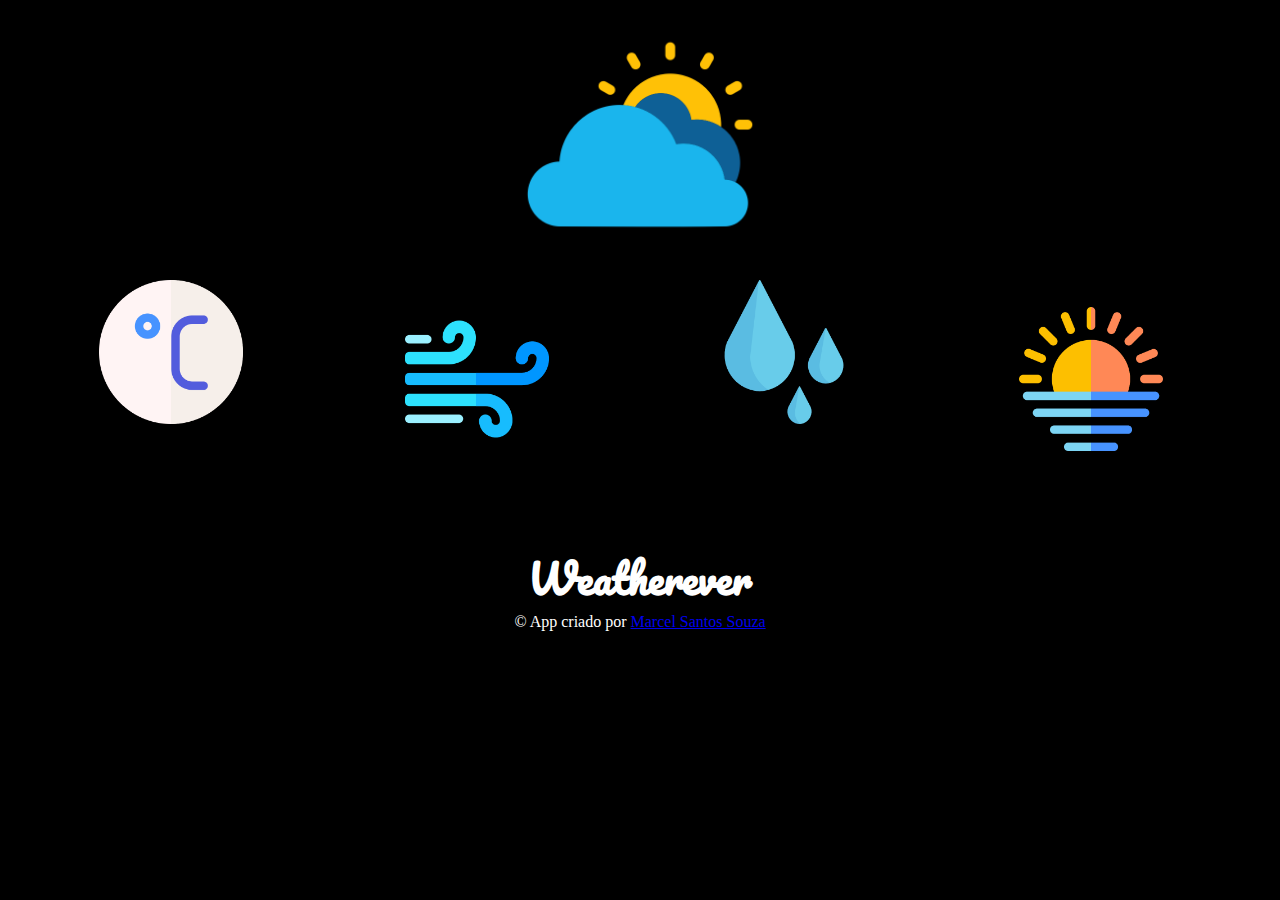
==== materialize/index.html @ 06d6dbb6 "commit" ====
<!DOCTYPE html>
<html>

<head>
	<title>Wheatherever</title>
	<meta name="viewport" content="width=device-width, initial-scale=1">
	<link href="https://fonts.googleapis.com/css2?family=Pacifico&display=swap" rel="stylesheet">
	<link rel="stylesheet" href="https://stackpath.bootstrapcdn.com/bootstrap/4.5.0/css/bootstrap.min.css"
		integrity="sha384-9aIt2nRpC12Uk9gS9baDl411NQApFmC26EwAOH8WgZl5MYYxFfc+NcPb1dKGj7Sk" crossorigin="anonymous">
	<link href="./stylesheet.css" rel="stylesheet">
</head>

<body>
	<div>
		<img src="./main.png" class="imagem_principal" alt="gif nublado">
		<div id="all">
			<h2 id="wind" type="number" class="city"></h2>
		</div>

	</div>


	<div class="data">
		<div class="card" style="width: 18rem;">
			<img src="./termometro.png" class="card-img-top mt-5" alt="...">
			<div class="card-body">
				<h2 id="temperatura" type="number" class="card-text temperatura">°C</h2>
			</div>
		</div>

		<div class="card" style="width: 18rem;">
			<img src="./wind.png" class="card-img-top mt-5" alt="...">
			<div class="card-body">
				<h2 id="wind" type="number" class="card-text wind"></h2>

			</div>
		</div>
		<div class="card" style="width: 18rem;">
			<img src="./water.png" class="card-img-top mt-5" alt="...">
			<div class="card-body ">
				<h2 id="humidity" type="number" class="card-text humidity">%</h2>
			</div>
		</div>
		<div class="card" style="width: 18rem;">
			<img src="./sun.png" class="card-img-top mt-3" alt="...">
			<div class="card-body">
			<div class="sun">
				<h2 id="wind" type="number" class="card-text sunrise"></h2>
				<h2 id="wind" type="number" class="card-text sunset"></h2>
			</div>
			</div>
		</div>


		<div id="all">


			<h2 id="wind" type="number" class="date"></h2>

		</div>
	</div>


	<h1 id="logo">Weatherever</h1>
	<p> &copy App criado por <a href="https://github.com/MarcelSSouza">Marcel Santos Souza</a></p>


	<script src="https://code.jquery.com/jquery-3.5.1.slim.min.js"
		integrity="sha384-DfXdz2htPH0lsSSs5nCTpuj/zy4C+OGpamoFVy38MVBnE+IbbVYUew+OrCXaRkfj"
		crossorigin="anonymous"></script>
	<script src="https://cdn.jsdelivr.net/npm/popper.js@1.16.0/dist/umd/popper.min.js"
		integrity="sha384-Q6E9RHvbIyZFJoft+2mJbHaEWldlvI9IOYy5n3zV9zzTtmI3UksdQRVvoxMfooAo"
		crossorigin="anonymous"></script>
	<script src="https://stackpath.bootstrapcdn.com/bootstrap/4.5.0/js/bootstrap.min.js"
		integrity="sha384-OgVRvuATP1z7JjHLkuOU7Xw704+h835Lr+6QL9UvYjZE3Ipu6Tp75j7Bh/kR0JKI"
		crossorigin="anonymous"></script>
	<script src="./script.js" type="text/javascript"></script>

</body>

</html>
---- materialize/stylesheet.css ----
html,
body,
div,
span,
object,
iframe,
h1,
h2,
h3,
h4,
h5,
h6,
p,
blockquote,
pre,
a,
abbr,
,
cite,
code,
del,
dfn,
em,
img,
ins,
kbd,
q,
s,
samp,
small,
strong,
sub,
sup,
var,
b,
u,
i,
dl,
dt,
dd,
ol,
ul,
li,
fieldset,
form,
label,
legend,
table,
caption,
tbody,
tfoot,
thead,
tr,
th,
td,
article,
aside,
canvas,
details,
embed,
figure,
figcaption,
footer,
header,
nav,
output,
ruby,
section,
summary,
time,
mark,
audio,
video {
  margin: 0;
  padding: 0;
  border: 0;
  font-size: 100%;
  font: inherit;
  vertical-align: baseline;
}

.sun{
  display: flex;
  flex-direction: column;
}



body{
  background-color: black;
}
.description_init {
  color: white;
  margin-top: 30px;
  margin-left: auto;
  margin-right: auto;
  font-family: "Pacifico";
}

h1 {
  font-size: 40px;
  margin-bottom: 0;
  align-content: center;
  text-align: center;
  color: white;
  font-family: "Pacifico";
}
.data{
  display: flex;
  flex-direction: row;
  justify-content: space-evenly;
}
#all {
  display: flex;
  color: white;
  flex-direction: column;
  align-items: center;
}

#all_imagens {
  display: flex;
  color: white;
  justify-content: space-around;
}

@media (max-width: 1010px) {
  .data{
    display: flex;
    flex-direction: column;
    justify-content: space-evenly;
    align-items: center;
  }

}
.card-img-top{
    width: 50%;
}
.card{
  margin-top: 1.5%;
  margin-bottom: 3%;
  display: flex;
  flex-direction: column;
  align-items: center;
  justify-content: center;
}

h2 {
  font-size: 300%;
  float: right;
  margin-top: auto;
  margin-bottom: auto;
}
.imagem_principal {
  width: 20%;
  display: block;
  margin-left: auto;
  margin-right: auto;
}

.temperatura {
  align-content: center;
  text-align: center;
}

p {
  color: white;
  text-align: center;
  margin-top: 0;
}
.cidade {
  margin-top: 0;
}
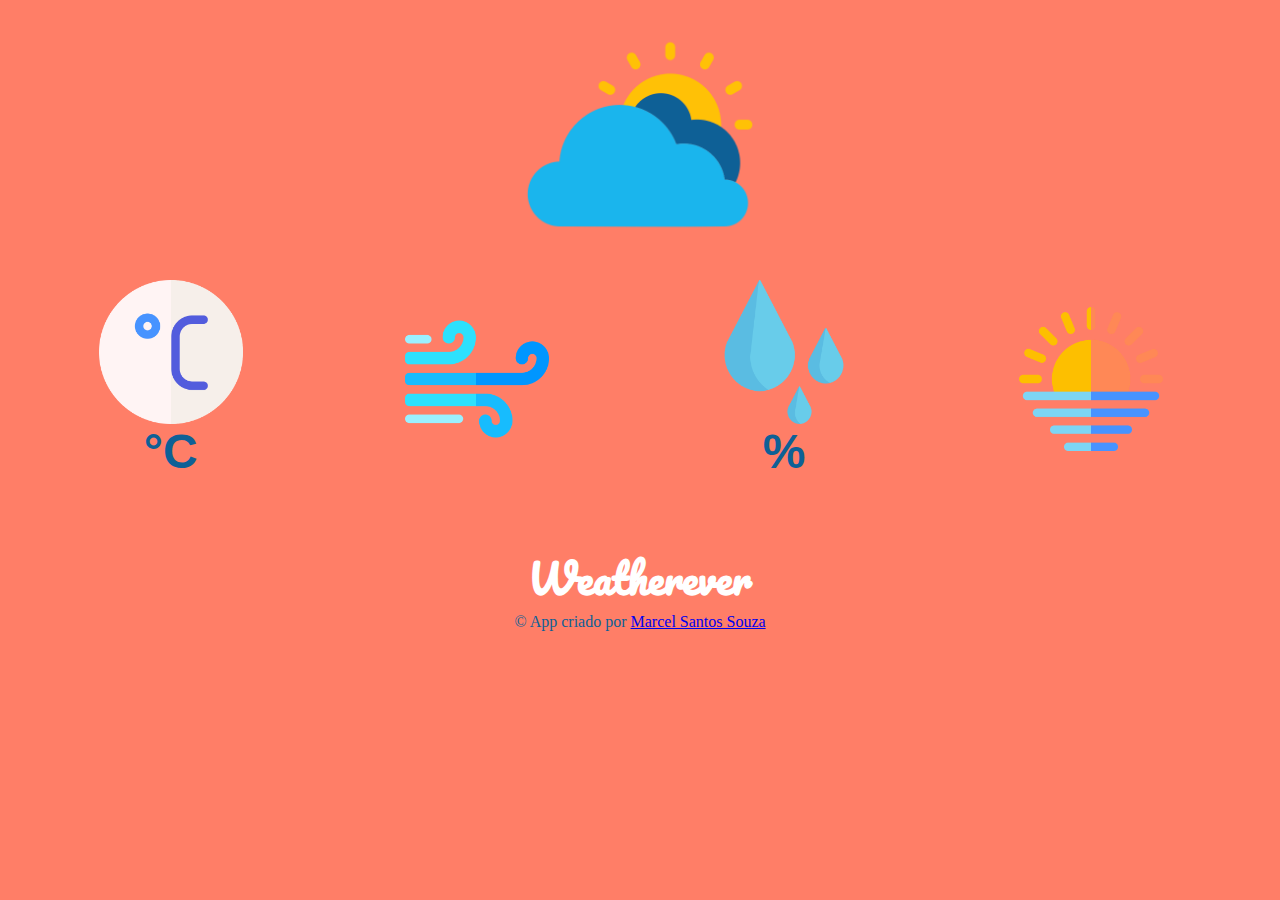
==== commit c025bcb0: "commit" ====
--- a/materialize/index.html
+++ b/materialize/index.html
@@ -14,7 +14,7 @@
 	<div>
 		<img src="./main.png" class="imagem_principal" alt="gif nublado">
 		<div id="all">
-			<h2 id="wind" type="number" class="city"></h2>
+			<h2 id="logo" type="number" class="city"></h2>
 		</div>
 
 	</div>
--- a/materialize/stylesheet.css
+++ b/materialize/stylesheet.css
@@ -87,14 +87,7 @@
 
 
 body{
-  background-color: black;
-}
-.description_init {
-  color: white;
-  margin-top: 30px;
-  margin-left: auto;
-  margin-right: auto;
-  font-family: "Pacifico";
+  background-color: #ff7e67;
 }
 
 h1 {
@@ -102,7 +95,7 @@
   margin-bottom: 0;
   align-content: center;
   text-align: center;
-  color: white;
+  color: #FFF;
   font-family: "Pacifico";
 }
 .data{
@@ -163,10 +156,16 @@
 }
 
 p {
-  color: white;
+  color: #0E6096;
   text-align: center;
   margin-top: 0;
 }
-.cidade {
-  margin-top: 0;
+.city{
+font-family: "Pacifico";
+color:#0E6096
 }
+
+.card-text{
+  font-family: Helvetica, sans-serif;
+  color:#0E6096;
+}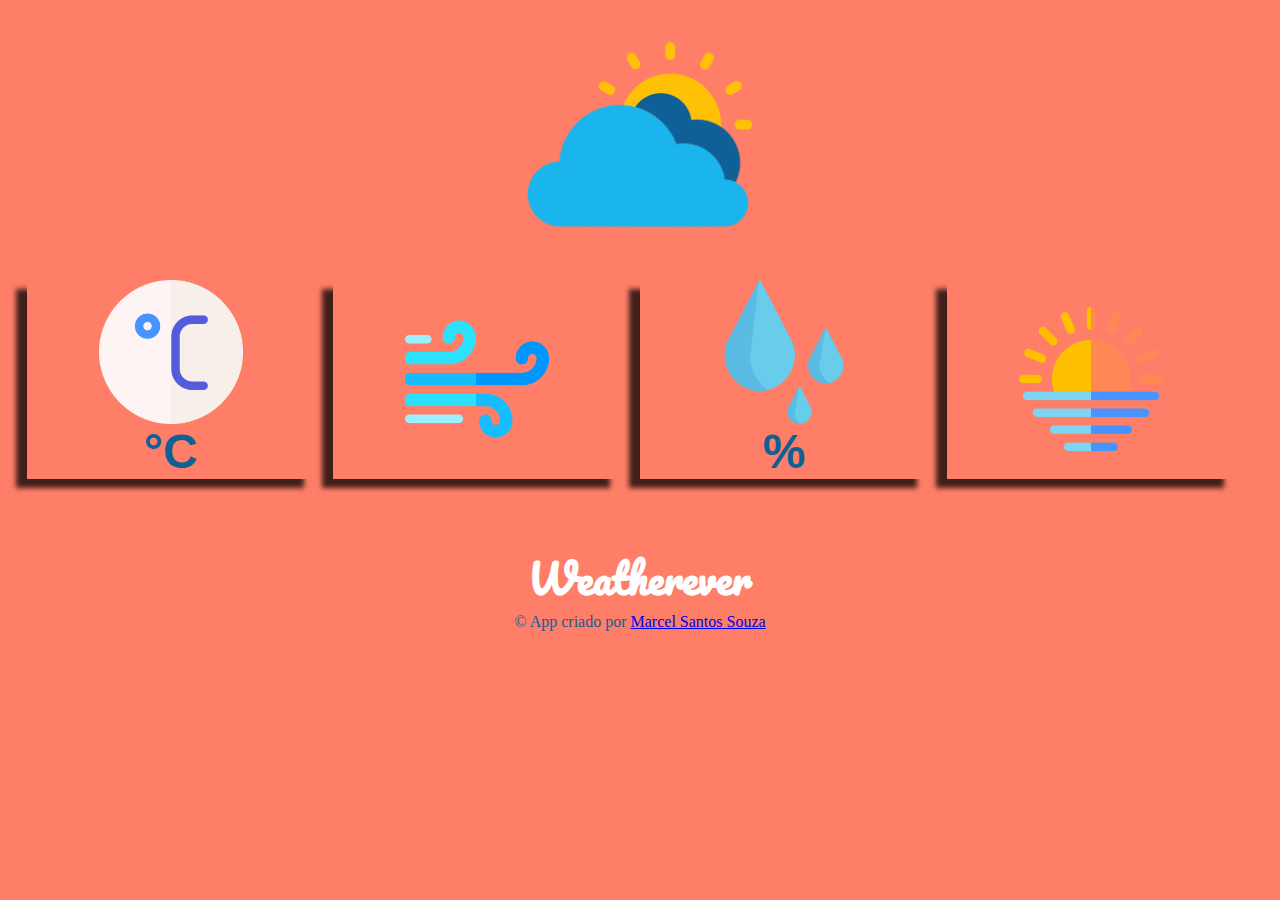
==== commit 131ddc52: "commit" ====
--- a/materialize/index.html
+++ b/materialize/index.html
@@ -3,6 +3,7 @@
 
 <head>
 	<title>Wheatherever</title>
+	<link rel="shortcut icon" href="./main.ico" />
 	<meta name="viewport" content="width=device-width, initial-scale=1">
 	<link href="https://fonts.googleapis.com/css2?family=Pacifico&display=swap" rel="stylesheet">
 	<link rel="stylesheet" href="https://stackpath.bootstrapcdn.com/bootstrap/4.5.0/css/bootstrap.min.css"
@@ -14,7 +15,7 @@
 	<div>
 		<img src="./main.png" class="imagem_principal" alt="gif nublado">
 		<div id="all">
-			<h2 id="logo" type="number" class="city"></h2>
+			<h2 id="logo" type="text" class="city"></h2>
 		</div>
 
 	</div>
--- a/materialize/stylesheet.css
+++ b/materialize/stylesheet.css
@@ -122,6 +122,7 @@
     flex-direction: column;
     justify-content: space-evenly;
     align-items: center;
+    
   }
 
 }
@@ -135,6 +136,9 @@
   flex-direction: column;
   align-items: center;
   justify-content: center;
+  -webkit-box-shadow: -11px 9px 5px 0px rgba(0,0,0,0.75);
+-moz-box-shadow: -11px 9px 5px 0px rgba(0,0,0,0.75);
+box-shadow: -11px 9px 5px 0px rgba(0,0,0,0.75);
 }
 
 h2 {
@@ -162,7 +166,8 @@
 }
 .city{
 font-family: "Pacifico";
-color:#0E6096
+color:#0E6096;
+font-size: 370%;
 }
 
 .card-text{
